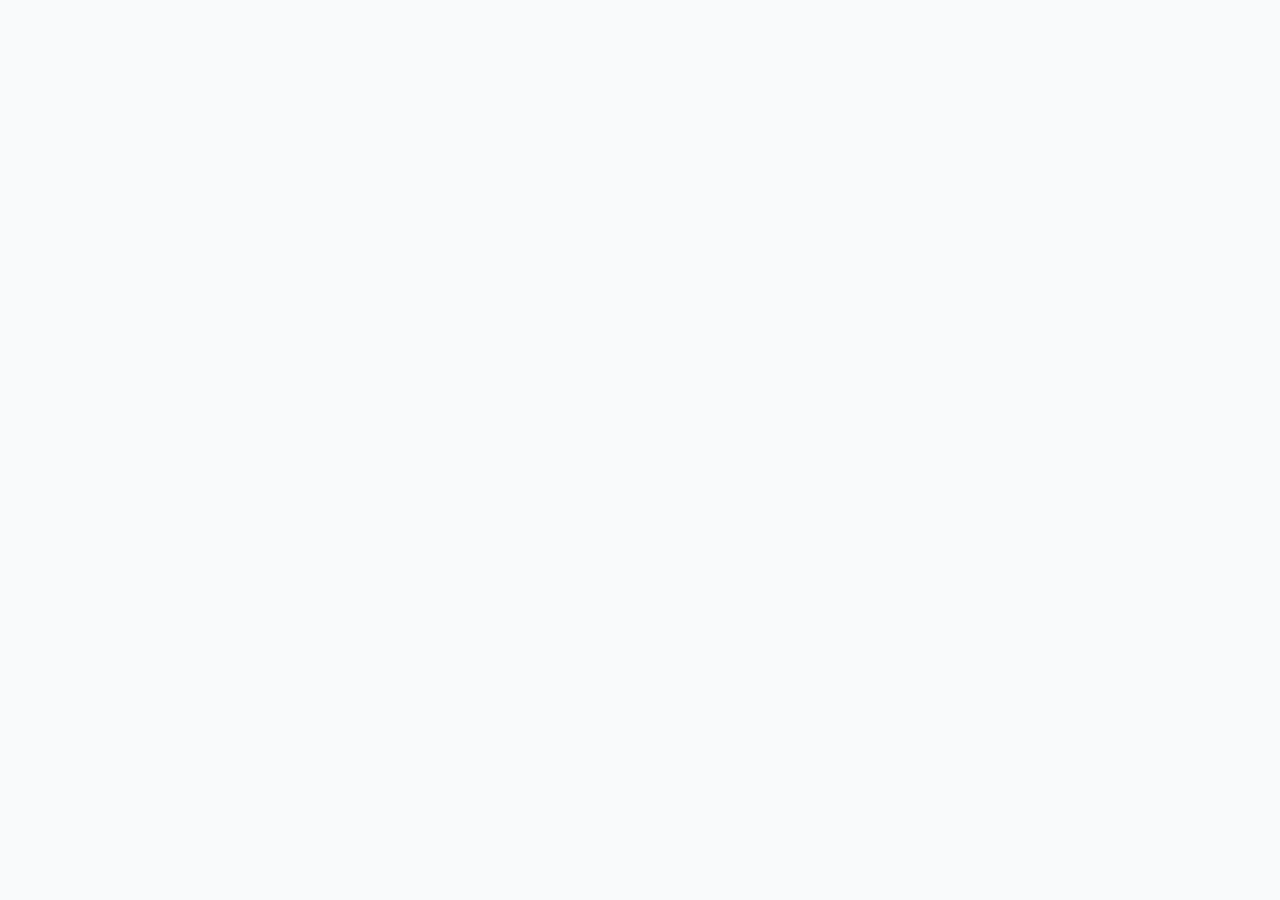
==== index.html @ 25890a53 "first commit" ====
<!doctype html>
<html lang="en">

<head>
    <meta charset="UTF-8" />
    <meta name="viewport" content="width=device-width, initial-scale=1.0" />
    <meta http-equiv="X-UA-Compatible" content="ie=edge" />
    <title>
        eCommerce Dashboard | TailAdmin - Tailwind CSS Admin Dashboard Template
    </title>
    <link rel="icon" href="favicon.ico">
    <link href="/src/css/style.css" rel="stylesheet">
    <link rel="stylesheet" href="https://cdn.jsdelivr.net/npm/flatpickr/dist/flatpickr.min.css">
    <script src="https://unpkg.com/vue@3/dist/vue.global.js"></script>
    <script src="https://unpkg.com/vue-router@4/dist/vue-router.global.prod.js"></script>
    <!-- <script src="https://cdn.jsdelivr.net/npm/apexcharts/dist/apexcharts.min.js"></script>
    <script src="https://cdn.jsdelivr.net/npm/vue3-apexcharts@1.10.0/dist/vue3-apexcharts.umd.cjs"></script> -->
    <script src="https://cdn.jsdelivr.net/npm/jsvectormap"></script>
    <script src="https://cdn.jsdelivr.net/npm/jsvectormap/dist/maps/world.js"></script>
    <script src="https://cdn.jsdelivr.net/npm/flatpickr/dist/flatpickr.min.js"></script>
    <script src="https://cdn.jsdelivr.net/npm/vue-flatpickr-component/dist/vue-flatpickr.min.js"></script>
    <script src="https://cdn.jsdelivr.net/npm/fullcalendar@6.1.15/index.global.min.js"></script>
    <!-- <base href="/src/" /> -->
</head>

<body class="dark:bg-gray-900">
    <div id="app"></div>
    <script>
        window.APP_VERSION = '2026.02.01'; // change on every deployment
        const v = window.APP_VERSION
        function lazy(page) {
            return () => import(`${page}.js?v=${v}`)
        }
        window.lazyLoad = lazy;
    </script>
    <script type="module" src="/src/js/main.js"></script>
</body>

</html>
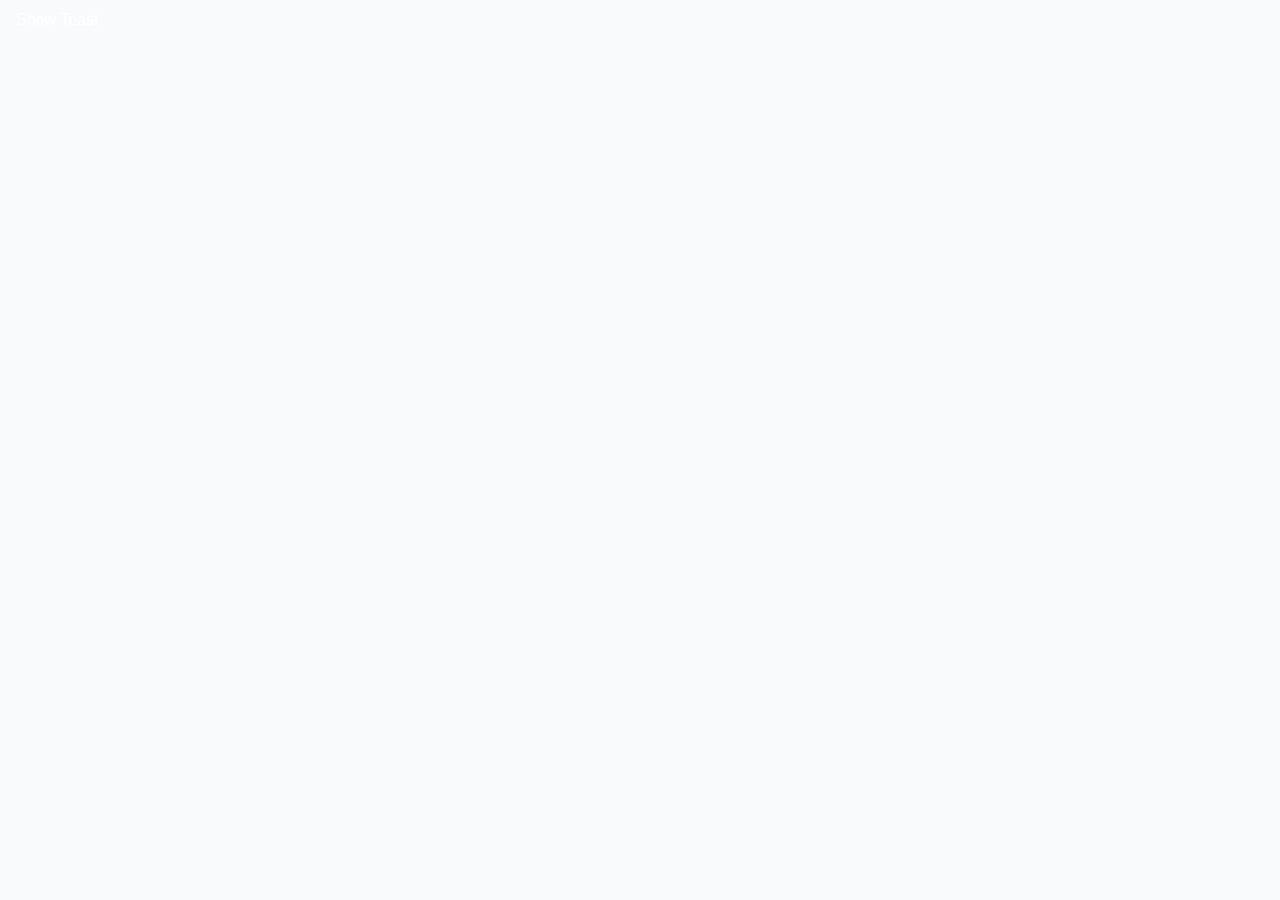
==== commit 4b93b62e: "login api" ====
--- a/index.html
+++ b/index.html
@@ -13,6 +13,7 @@
     <link rel="stylesheet" href="https://cdn.jsdelivr.net/npm/flatpickr/dist/flatpickr.min.css">
     <script src="https://unpkg.com/vue@3/dist/vue.global.js"></script>
     <script src="https://unpkg.com/vue-router@4/dist/vue-router.global.prod.js"></script>
+    <script src="https://cdn.jsdelivr.net/npm/axios/dist/axios.min.js"></script>
     <!-- <script src="https://cdn.jsdelivr.net/npm/apexcharts/dist/apexcharts.min.js"></script>
     <script src="https://cdn.jsdelivr.net/npm/vue3-apexcharts@1.10.0/dist/vue3-apexcharts.umd.cjs"></script> -->
     <script src="https://cdn.jsdelivr.net/npm/jsvectormap"></script>
@@ -34,6 +35,15 @@
         window.lazyLoad = lazy;
     </script>
     <script type="module" src="/src/js/main.js"></script>
+    <script src="/src/js/utils/toast.js"></script>
+    <button onclick="toast({
+        type: 'success',
+        message: 'Saved successfully!dadadadf sfdsdfsdfsdfsdfsdfsdf sfsdf',
+        duration: 15000000
+        })"
+        class="px-4 py-2 bg-blue-600 text-white rounded">
+        Show Toast
+        </button>
 </body>
 
 </html>
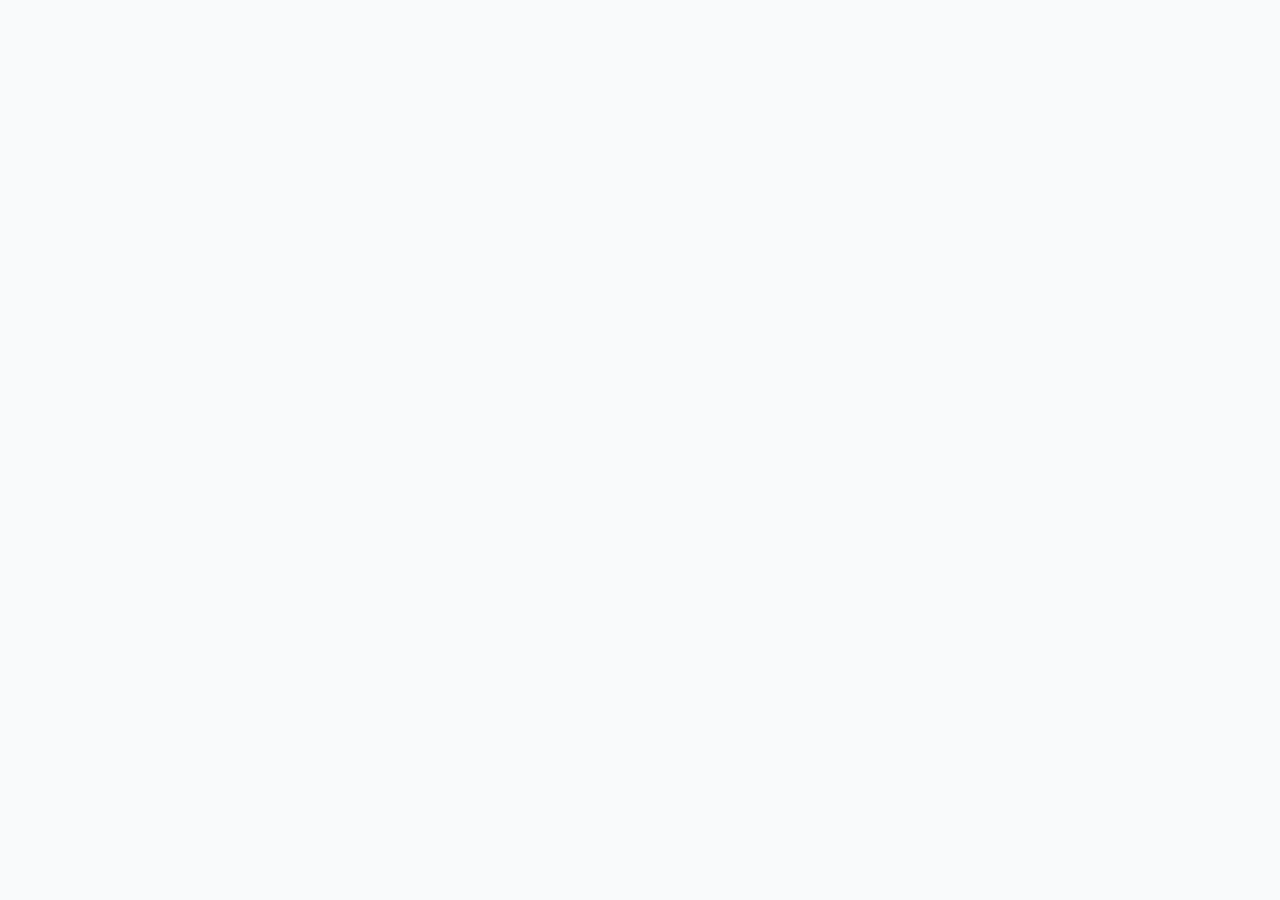
==== commit 7934560c: "profile complete Co-authored-by: Copilot <copilot@github.com>" ====
--- a/index.html
+++ b/index.html
@@ -10,6 +10,7 @@
     </title>
     <link rel="icon" href="favicon.ico">
     <link href="/src/css/style.css" rel="stylesheet">
+    <link rel="stylesheet" href="app.css">
     <link rel="stylesheet" href="https://cdn.jsdelivr.net/npm/flatpickr/dist/flatpickr.min.css">
     <script src="https://unpkg.com/vue@3/dist/vue.global.js"></script>
     <script src="https://unpkg.com/vue-router@4/dist/vue-router.global.prod.js"></script>
@@ -27,7 +28,16 @@
 <body class="dark:bg-gray-900">
     <div id="app"></div>
     <script>
-        window.APP_VERSION = '2026.02.01'; // change on every deployment
+        fetch('/app-version.json?v=' + Date.now())
+            .then(response => response.json())
+            .then(version => {
+                window.APP_VERSION = version.version;
+                
+            })
+            .catch(error => {
+                console.error('Error fetching app version:', error);
+                window.APP_VERSION = Date.now();
+            });
         const v = window.APP_VERSION
         function lazy(page) {
             return () => import(`${page}.js?v=${v}`)
@@ -36,14 +46,14 @@
     </script>
     <script type="module" src="/src/js/main.js"></script>
     <script src="/src/js/utils/toast.js"></script>
-    <button onclick="toast({
+    <!-- <button onclick="toast({
         type: 'success',
         message: 'Saved successfully!dadadadf sfdsdfsdfsdfsdfsdfsdf sfsdf',
-        duration: 15000000
+        duration: 3000
         })"
         class="px-4 py-2 bg-blue-600 text-white rounded">
         Show Toast
-        </button>
+        </button> -->
 </body>
 
 </html>
--- a/app.css
+++ b/app.css
@@ -0,0 +1,303 @@
+
+:root{
+  --accent:#5B4FE9;
+  --accent-light:#EEF0FF;
+  --accent-mid:#7B6FF0;
+  --surface:#ffffff;
+  --border:#E8E6F0;
+  --muted:#8A8799;
+  --ink:#1a1a1a;
+  --radius:12px;
+  --sidebar-w:220px;
+}
+
+/* ─── Layout Shell ─── */
+.shell{display:grid;grid-template-columns:var(--sidebar-w) 1fr 380px;grid-template-rows:56px 1fr;height:100vh;overflow:hidden;}
+
+/* ─── Topbar ─── */
+.topbar{grid-column:1/-1;background:#fff;border-bottom:1px solid var(--border);display:flex;align-items:center;justify-content:space-between;padding:0 20px;z-index:20;}
+.logo{display:flex;align-items:center;gap:8px;font-weight:700;font-size:15px;color:var(--ink);}
+.logo-mark{width:26px;height:26px;background:var(--accent);border-radius:7px;display:flex;align-items:center;justify-content:center;}
+.logo-mark svg{color:#fff;}
+.topbar-center{display:flex;align-items:center;gap:6px;}
+.topbar-step{display:flex;align-items:center;gap:5px;padding:5px 12px;border-radius:20px;font-size:12.5px;font-weight:600;color:var(--muted);cursor:pointer;transition:all .2s;}
+.topbar-step.active{background:var(--accent-light);color:var(--accent);}
+.topbar-step.done{color:#059669;}
+.topbar-step-dot{width:6px;height:6px;border-radius:50%;background:currentColor;}
+.topbar-actions{display:flex;align-items:center;gap:8px;}
+
+/* ─── Left Nav Sidebar ─── */
+.left-nav{background:#fff;border-right:1px solid var(--border);padding:16px 12px;overflow-y:auto;}
+.nav-section-title{font-size:10px;font-weight:700;letter-spacing:.08em;text-transform:uppercase;color:var(--muted);padding:14px 8px 6px;margin-top:4px;}
+.nav-section-title:first-child{margin-top:0;padding-top:6px;}
+.nav-item{display:flex;align-items:center;gap:10px;padding:9px 10px;border-radius:9px;font-size:13.5px;font-weight:500;color:#4B4960;cursor:pointer;transition:all .15s;margin-bottom:1px;}
+.nav-item:hover{background:#F7F6FC;color:var(--ink);}
+.nav-item.active{background:var(--accent-light);color:var(--accent);font-weight:700;}
+.nav-item-icon{width:30px;height:30px;border-radius:8px;display:flex;align-items:center;justify-content:center;font-size:15px;flex-shrink:0;background:#F4F2EE;}
+.nav-item.active .nav-item-icon{background:#DDD9FB;}
+.nav-item-badge{margin-left:auto;background:#059669;color:#fff;font-size:9px;font-weight:800;padding:2px 6px;border-radius:20px;}
+.nav-divider{height:1px;background:var(--border);margin:10px 8px;}
+
+/* ─── Main content ─── */
+.main-content{overflow-y:auto;background:#F4F2EE;}
+.content-panel{display:none;animation:panelIn .22s ease;}
+.content-panel.active{display:block;}
+@keyframes panelIn{from{opacity:0;transform:translateY(6px)}to{opacity:1;transform:translateY(0)}}
+
+.page-header{background:#fff;border-bottom:1px solid var(--border);padding:18px 28px 14px;}
+.page-title{font-family:'Instrument Serif',serif;font-size:22px;color:var(--ink);margin-bottom:2px;}
+.page-subtitle{font-size:13px;color:var(--muted);}
+
+.section-body{padding:24px 28px;max-width:720px;}
+
+/* ─── Avatar upload ─── */
+.avatar-upload{display:flex;align-items:center;gap:16px;}
+.avatar-ring{width:80px;height:80px;border-radius:50%;background:linear-gradient(135deg,var(--accent),#A78BFA);display:flex;align-items:center;justify-content:center;font-size:26px;font-weight:700;color:#fff;flex-shrink:0;cursor:pointer;position:relative;transition:transform .2s;}
+.avatar-ring:hover{transform:scale(1.04);}
+.avatar-ring-overlay{position:absolute;inset:0;border-radius:50%;background:rgba(0,0,0,.35);display:flex;align-items:center;justify-content:center;opacity:0;transition:opacity .2s;}
+.avatar-ring:hover .avatar-ring-overlay{opacity:1;}
+
+/* ─── Toggle ─── */
+.toggle-row{display:flex;align-items:center;justify-content:space-between;padding:11px 14px;border:1.5px solid var(--border);border-radius:9px;cursor:pointer;transition:border .15s;}
+.toggle-row:hover{border-color:#C4BFEC;}
+.toggle-row+.toggle-row{margin-top:6px;}
+.toggle-label{font-size:13px;font-weight:600;color:var(--ink);}
+.toggle-desc{font-size:11.5px;color:var(--muted);margin-top:1px;}
+.tog{position:relative;width:38px;height:21px;flex-shrink:0;}
+.tog input{opacity:0;width:0;height:0;}
+.tog-slider{position:absolute;cursor:pointer;inset:0;background:#D1D5DB;border-radius:21px;transition:.25s;}
+.tog-slider::before{position:absolute;content:'';width:15px;height:15px;left:3px;bottom:3px;background:#fff;border-radius:50%;transition:.25s;box-shadow:0 1px 3px rgba(0,0,0,.15);}
+.tog input:checked+.tog-slider{background:var(--accent);}
+.tog input:checked+.tog-slider::before{transform:translateX(17px);}
+
+/* ─── Landing template grid ─── */
+.template-grid{display:grid;grid-template-columns:repeat(2,1fr);gap:14px;}
+.template-card{border:2px solid var(--border);border-radius:14px;overflow:hidden;cursor:pointer;transition:all .2s;position:relative;}
+.template-card:hover{border-color:#A78BFA;transform:translateY(-2px);box-shadow:0 8px 24px rgba(91,79,233,.1);}
+.template-card.selected{border-color:var(--accent);box-shadow:0 0 0 3px rgba(91,79,233,.15);}
+.template-card-badge{position:absolute;top:8px;left:8px;background:var(--accent);color:#fff;font-size:9px;font-weight:800;padding:3px 7px;border-radius:6px;letter-spacing:.04em;}
+.template-card-popular{background:#F59E0B;}
+.template-selected-check{position:absolute;top:8px;right:8px;width:22px;height:22px;border-radius:50%;background:var(--accent);color:#fff;font-size:11px;display:none;align-items:center;justify-content:center;}
+.template-card.selected .template-selected-check{display:flex;}
+.template-preview{height:180px;position:relative;overflow:hidden;}
+.template-footer{padding:11px 14px;background:#fff;border-top:1px solid var(--border);display:flex;align-items:center;justify-content:space-between;}
+.template-name{font-size:13px;font-weight:700;color:var(--ink);}
+.template-tag{font-size:10px;color:var(--muted);margin-top:1px;}
+
+/* ─── Template previews (mini store mockups) ─── */
+.tpl{font-size:6px;transform-origin:top left;pointer-events:none;}
+.tpl-header{text-align:center;padding:10px 8px 6px;}
+.tpl-avatar{width:28px;height:28px;border-radius:50%;margin:0 auto 3px;}
+.tpl-name{font-weight:700;font-size:6px;margin-bottom:1px;}
+.tpl-bio{font-size:5px;color:#6b7280;}
+.tpl-grid{padding:4px 6px;}
+.tpl-card{border-radius:5px;margin-bottom:4px;overflow:hidden;}
+.tpl-card-img{height:28px;display:flex;align-items:center;justify-content:center;font-size:12px;}
+.tpl-card-body{padding:3px 5px 4px;}
+.tpl-card-title{font-weight:700;font-size:5.5px;margin-bottom:1px;}
+.tpl-card-price{font-size:5px;}
+.tpl-card-btn{display:block;text-align:center;color:#fff;font-size:5px;font-weight:700;padding:2.5px;margin:0 5px 4px;border-radius:3px;}
+.tpl-list-item{display:flex;align-items:center;gap:4px;padding:3px 5px;border-radius:4px;margin-bottom:2px;}
+.tpl-list-icon{width:16px;height:16px;border-radius:4px;display:flex;align-items:center;justify-content:center;font-size:8px;flex-shrink:0;}
+.tpl-link-row{display:flex;align-items:center;gap:3px;padding:2.5px 5px;border-radius:3px;margin-bottom:2px;font-size:5px;font-weight:600;}
+
+/* ─── Sections builder ─── */
+.section-block{display:flex;align-items:center;gap:10px;padding:11px 14px;border:1.5px solid var(--border);border-radius:9px;margin-bottom:6px;background:#fff;cursor:grab;transition:all .15s;}
+.section-block:hover{border-color:#C4BFEC;}
+.section-block.enabled{border-color:var(--accent);background:var(--accent-light);}
+.section-block-drag{color:#C4C0D8;font-size:16px;}
+.section-block-icon{width:32px;height:32px;border-radius:8px;background:#F4F2EE;display:flex;align-items:center;justify-content:center;font-size:16px;flex-shrink:0;}
+.section-block.enabled .section-block-icon{background:#DDD9FB;}
+.section-block-info{flex:1;}
+.section-block-name{font-size:13px;font-weight:700;color:var(--ink);}
+.section-block-desc{font-size:11.5px;color:var(--muted);margin-top:1px;}
+.section-block-locked{font-size:10px;color:#9CA3AF;background:#F3F4F6;padding:1px 7px;border-radius:6px;}
+
+/* ─── Design: color swatches ─── */
+.swatch{width:30px;height:30px;border-radius:50%;cursor:pointer;border:2.5px solid transparent;transition:all .18s;}
+.swatch:hover{transform:scale(1.12);}
+.swatch.active{border-color:var(--ink);transform:scale(1.15);}
+.swatch-grid{display:flex;flex-wrap:wrap;gap:8px;}
+
+/* ─── Design: font cards ─── */
+.font-card{border:1.5px solid var(--border);border-radius:9px;padding:12px 14px;cursor:pointer;transition:all .15s;display:flex;align-items:center;justify-content:space-between;}
+.font-card:hover{border-color:#C4BFEC;}
+.font-card.active{border-color:var(--accent);background:var(--accent-light);}
+.font-card-preview{font-size:18px;font-weight:700;color:var(--ink);}
+.font-card-meta{font-size:12px;color:var(--muted);margin-top:2px;}
+.font-radio{width:16px;height:16px;border-radius:50%;border:2px solid #D1D5DB;display:flex;align-items:center;justify-content:center;transition:all .15s;flex-shrink:0;}
+.font-card.active .font-radio{border-color:var(--accent);}
+.font-card.active .font-radio::after{content:'';display:block;width:8px;height:8px;border-radius:50%;background:var(--accent);}
+
+/* ─── Design: theme grid ─── */
+.theme-grid{display:grid;grid-template-columns:repeat(3,1fr);gap:10px;}
+.theme-opt{border:2px solid var(--border);border-radius:10px;overflow:hidden;cursor:pointer;transition:all .18s;}
+.theme-opt:hover{border-color:#A78BFA;transform:translateY(-1px);}
+.theme-opt.active{border-color:var(--accent);box-shadow:0 0 0 3px rgba(91,79,233,.12);}
+.theme-opt-preview{height:64px;}
+.theme-opt-label{padding:7px;text-align:center;font-size:11.5px;font-weight:600;background:#fff;border-top:1px solid var(--border);}
+
+/* ─── Design: button radius preview ─── */
+.btn-style-grid{display:grid;grid-template-columns:repeat(3,1fr);gap:8px;}
+.btn-style-opt{border:1.5px solid var(--border);border-radius:9px;padding:10px;cursor:pointer;text-align:center;transition:all .15s;}
+.btn-style-opt:hover{border-color:#C4BFEC;}
+.btn-style-opt.active{border-color:var(--accent);background:var(--accent-light);}
+.btn-style-sample{background:var(--accent);color:#fff;font-size:11px;font-weight:700;padding:5px 10px;display:inline-block;margin-bottom:5px;}
+.btn-style-label{font-size:11px;font-weight:600;color:var(--muted);}
+
+/* ─── Right Preview ─── */
+.preview-panel{background:linear-gradient(150deg,#312E81 0%,#5B4FE9 45%,#7C3AED 100%);display:flex;flex-direction:column;align-items:center;justify-content:center;position:relative;overflow:hidden;}
+.preview-panel::before{content:'';position:absolute;inset:0;background-image:radial-gradient(circle at 20% 20%,rgba(255,255,255,.06) 0%,transparent 50%),radial-gradient(circle at 80% 80%,rgba(255,255,255,.04) 0%,transparent 50%);}
+.preview-label{position:absolute;top:16px;background:rgba(255,255,255,.15);backdrop-filter:blur(10px);border:1px solid rgba(255,255,255,.2);border-radius:20px;padding:5px 14px;font-size:11px;font-weight:700;color:#fff;letter-spacing:.06em;z-index:5;}
+.preview-tab-bar{position:absolute;bottom:20px;display:flex;gap:6px;z-index:5;}
+.preview-tab{padding:5px 12px;border-radius:14px;font-size:11px;font-weight:600;cursor:pointer;transition:all .2s;color:rgba(255,255,255,.6);border:1px solid rgba(255,255,255,.2);}
+.preview-tab.active{background:#fff;color:var(--accent);border-color:#fff;}
+
+/* ─── Phone ─── */
+.phone{width:220px;background:#fff;border-radius:32px;padding:8px;box-shadow:0 40px 80px rgba(0,0,0,.4),0 0 0 1px rgba(255,255,255,.15);position:relative;z-index:2;}
+.phone-screen{border-radius:25px;overflow:hidden;min-height:420px;background:#fafaf9;}
+.phone-bar{height:24px;background:#fff;border-radius:25px 25px 0 0;display:flex;align-items:center;justify-content:center;}
+.phone-pill{width:60px;height:4px;background:#E5E7EB;border-radius:2px;}
+
+/* ─── Store preview inside phone ─── */
+.sp{overflow:hidden;font-family:'DM Sans',sans-serif;}
+.sp-hero{text-align:center;padding:14px 12px 8px;}
+.sp-av{width:52px;height:52px;border-radius:50%;margin:0 auto 7px;display:flex;align-items:center;justify-content:center;font-size:18px;font-weight:700;color:#fff;border:2.5px solid #fff;box-shadow:0 3px 10px rgba(0,0,0,.15);transition:all .3s;}
+.sp-name{font-size:12px;font-weight:700;color:#1a1a1a;margin-bottom:2px;transition:all .2s;}
+.sp-bio{font-size:9px;color:#6B7280;line-height:1.4;margin-bottom:6px;transition:all .2s;}
+.sp-socials{display:flex;justify-content:center;gap:5px;}
+.sp-social{width:18px;height:18px;border-radius:5px;font-size:9px;display:flex;align-items:center;justify-content:center;}
+.sp-products{padding:2px 10px 10px;}
+.sp-card{background:#fff;border-radius:9px;margin-bottom:6px;overflow:hidden;box-shadow:0 1px 4px rgba(0,0,0,.07);}
+.sp-card-img{height:58px;display:flex;align-items:center;justify-content:center;font-size:22px;}
+.sp-card-body{padding:6px 8px 2px;}
+.sp-card-title{font-size:9.5px;font-weight:700;color:#1a1a1a;margin-bottom:1px;}
+.sp-card-price{font-size:8.5px;color:var(--accent);font-weight:600;}
+.sp-card-btn{display:block;text-align:center;font-size:8px;font-weight:700;padding:4px;margin:4px 8px 6px;border-radius:5px;color:#fff;transition:background .2s;}
+.sp-link-row{display:flex;align-items:center;gap:5px;padding:5px 8px;border:1.5px solid #EEF0FF;border-radius:7px;margin-bottom:5px;font-size:8.5px;font-weight:600;color:var(--accent);}
+
+/* ─── Scrollbar ─── */
+::-webkit-scrollbar{width:4px;}
+::-webkit-scrollbar-track{background:transparent;}
+::-webkit-scrollbar-thumb{background:#D8D5EC;border-radius:4px;}
+
+/* ─── Step Indicator ─── */
+.step-indicator {
+  min-width: 80px;
+  height: 32px;
+  border-radius: 16px;
+  display: flex;
+  align-items: center;
+  justify-content: center;
+  font-size: 12px;
+  font-weight: 600;
+  background: #E8E6F0;
+  color: var(--muted);
+  border: 2px solid transparent;
+  transition: all 0.2s;
+  padding: 0 12px;
+}
+.step-indicator.active {
+  background: var(--accent);
+  color: #fff;
+  border-color: var(--accent);
+}
+.step-indicator.completed {
+  background: #059669;
+  color: #fff;
+  border-color: #059669;
+}
+
+/* ─── Page Header ─── */
+.page-header {
+  background: #fff;
+  border-bottom: 1px solid var(--border);
+  padding: 18px 28px 14px;
+}
+
+.page-header::after {
+  content: '';
+}
+
+@media (prefers-color-scheme: dark) {
+  .page-header {
+    background: transparent;
+    border-bottom-color: rgba(0, 0, 0, 0.1);
+  }
+}
+
+.page-title {
+  font-family: 'Instrument Serif', serif;
+  font-size: 22px;
+  color: var(--ink);
+  margin-bottom: 2px;
+}
+
+@media (prefers-color-scheme: dark) {
+  .page-title {
+    color: #fff;
+  }
+}
+
+.page-subtitle {
+  font-size: 13px;
+  color: var(--muted);
+}
+
+@media (prefers-color-scheme: dark) {
+  .page-subtitle {
+    color: #999;
+  }
+}
+
+.section-body {
+  padding: 24px 28px;
+  max-width: 720px;
+}
+
+/* ─── Save Bar ─── */
+.save-bar {
+  position: sticky;
+  bottom: 0;
+  left: 0;
+  right: 0;
+  background: #fff;
+  border-top: 1px solid var(--border);
+  padding: 16px 28px;
+  display: flex;
+  align-items: center;
+  justify-content: space-between;
+  z-index: 10;
+  gap: 16px;
+}
+
+@media (prefers-color-scheme: dark) {
+  .save-bar {
+    background: transparent;
+    border-top-color: rgba(0, 0, 0, 0.15);
+  }
+}
+
+.unsaved-dot {
+  width: 8px;
+  height: 8px;
+  border-radius: 50%;
+  background: #F59E0B;
+  display: inline-block;
+  margin-right: 6px;
+  animation: pulse 2s infinite;
+}
+
+@keyframes pulse {
+  0%, 100% {
+    opacity: 1;
+  }
+  50% {
+    opacity: 0.7;
+  }
+}
+
+.unsaved-dot.saved {
+  background: #059669;
+  animation: none;
+}
